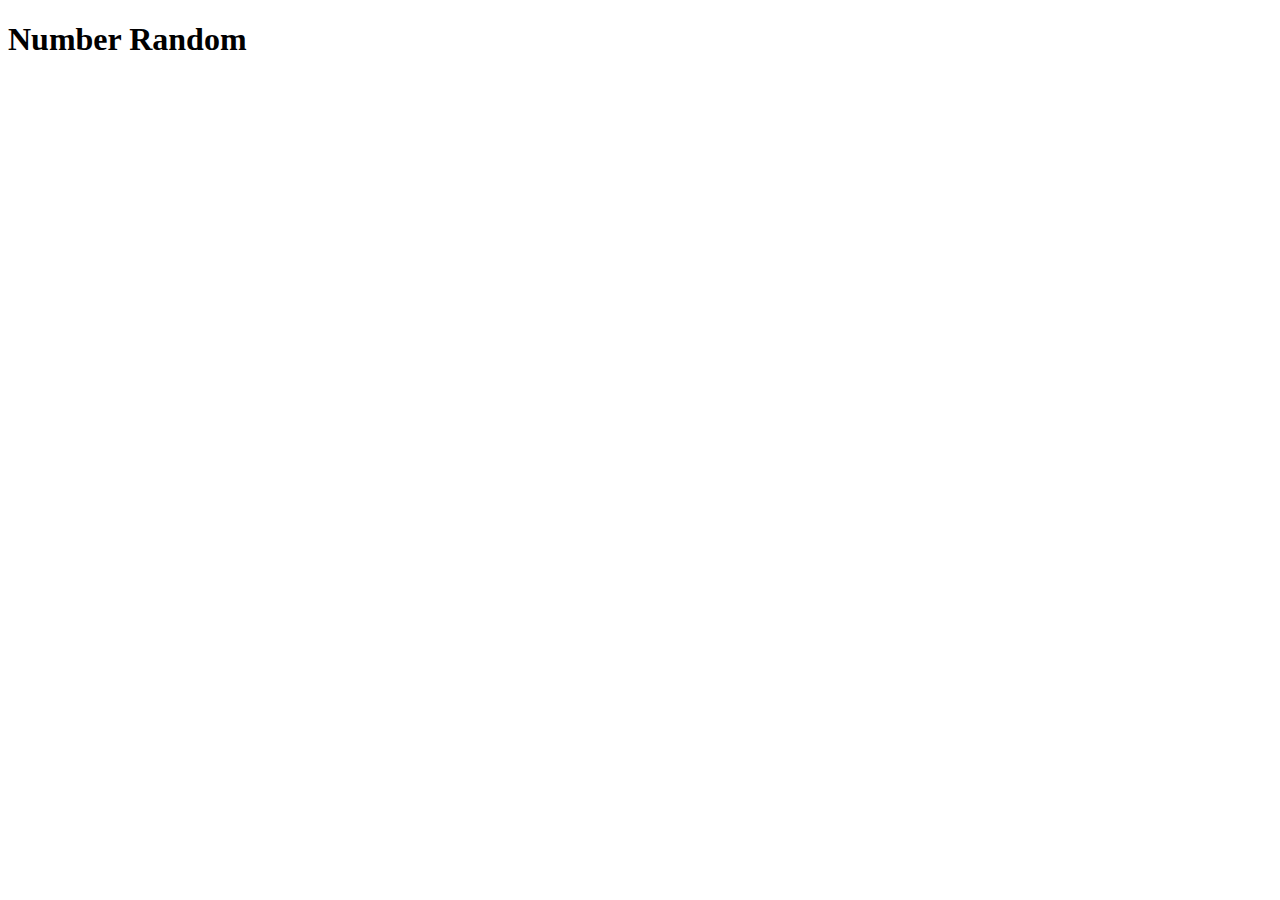
==== number-random/index.html @ bda16c39 "carpetas iniciales de number-random" ====
<!DOCTYPE html>
<html lang="en">
<head>
    <meta charset="UTF-8">
    <meta http-equiv="X-UA-Compatible" content="IE=edge">
    <meta name="viewport" content="width=device-width, initial-scale=1.0">
    <title>Number Random</title>
    <link rel="stylesheet" href="./css/style.css">
</head>
<body>
    <h1>Number Random</h1>
    <script src="./js/script.js" defer></script>
</body>
</html>
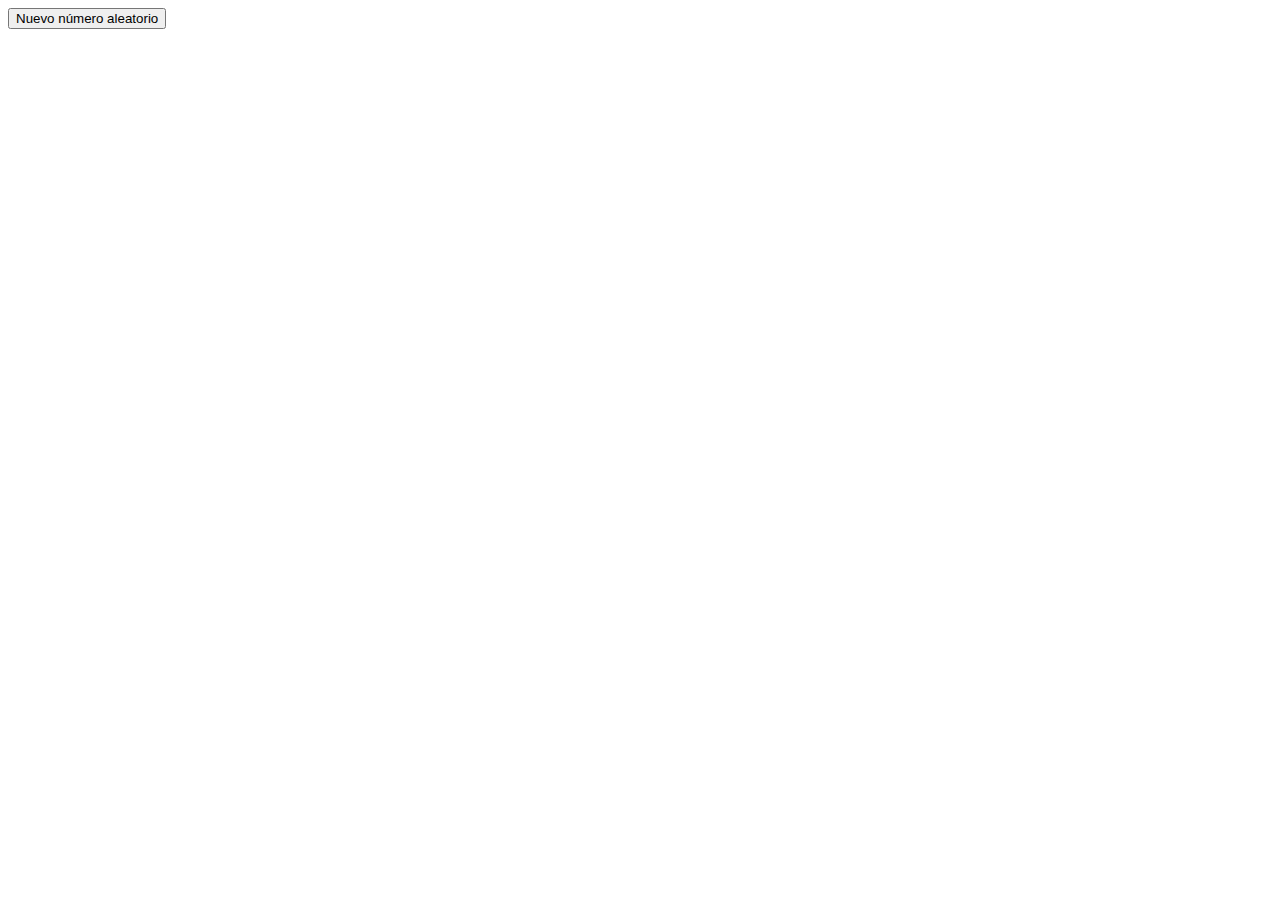
==== commit 03f486df: "generando un número aleatorio" ====
--- a/number-random/index.html
+++ b/number-random/index.html
@@ -6,9 +6,12 @@
     <meta name="viewport" content="width=device-width, initial-scale=1.0">
     <title>Number Random</title>
     <link rel="stylesheet" href="./css/style.css">
+    <script src="./js/script.js" defer></script>
 </head>
 <body>
-    <h1>Number Random</h1>
-    <script src="./js/script.js" defer></script>
+    <section class="container">
+        <div class="number_random"></div>
+        <button></button>
+    </section>
 </body>
 </html>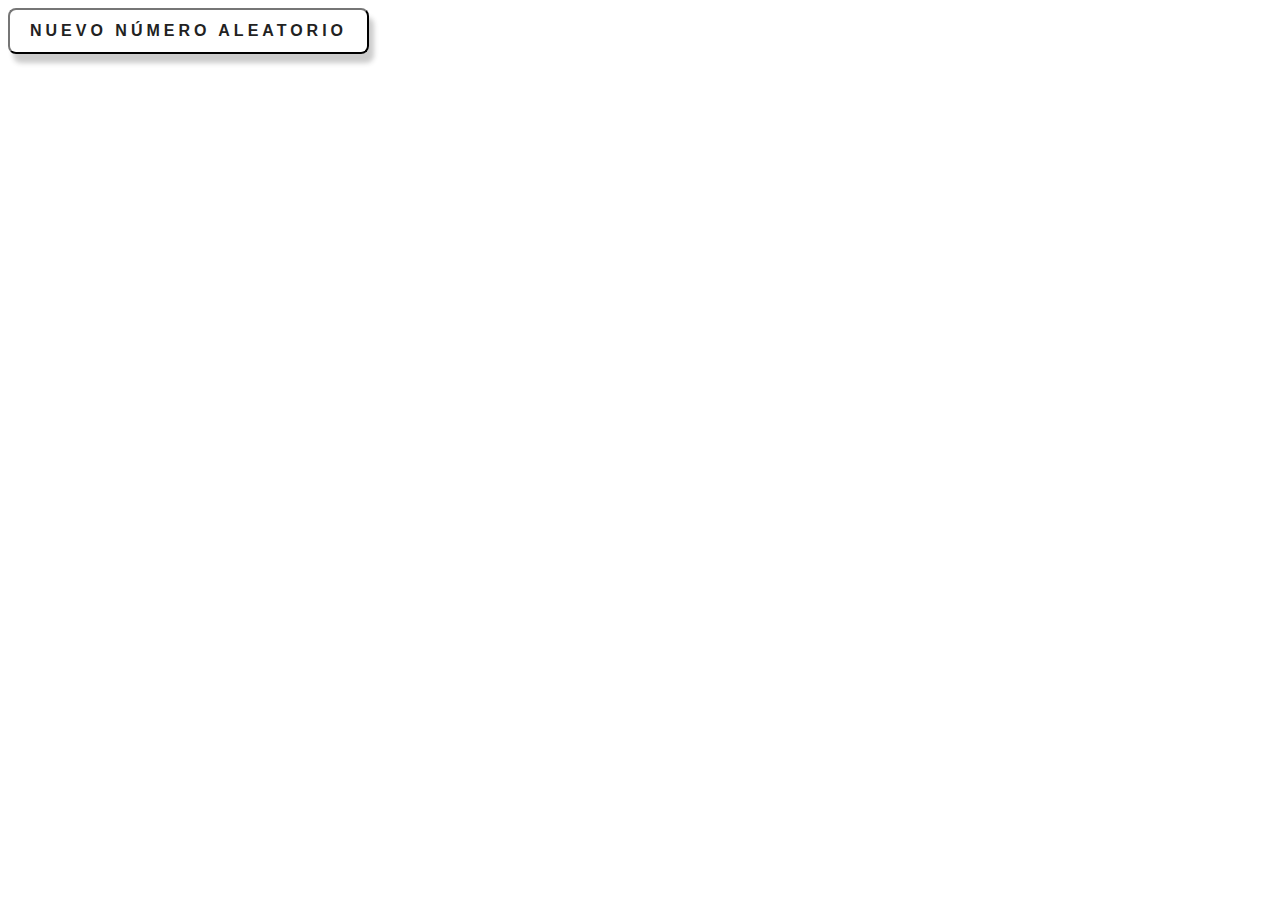
==== commit ebc54ab5: "Diseñando el boton para generar numero aleatorio" ====
--- a/number-random/index.html
+++ b/number-random/index.html
@@ -10,8 +10,8 @@
 </head>
 <body>
     <section class="container">
-        <div class="number_random"></div>
-        <button></button>
+        <div class="listNumberRandom"></div>
+        <button class="btn"></button>
     </section>
 </body>
 </html>--- a/number-random/css/style.css
+++ b/number-random/css/style.css
@@ -0,0 +1,27 @@
+:root {
+    --ff--primary: 'Roboto', sans-serif;
+    --clr-black: #222222;
+    --clr-white: #ffffff;
+    --radius: 0.5rem;
+    --spacing: 0.25rem;
+}
+
+.btn {
+    background: transparent;
+    border-radius: var(--radius);
+    border-color: var(--clr-black);
+    box-shadow: 5px 9px 5px #2222223b;
+    color: var(--clr-black);
+    cursor: pointer;
+    font-family: var(--ff--primary);
+    font-size: 1rem;
+    font-weight: 900;
+    padding: 0.75rem 1.25rem;
+    letter-spacing: var(--spacing);
+    text-transform: uppercase;
+}
+
+.btn:hover {
+    background: var(--clr-black);
+    color: var(--clr-white);
+}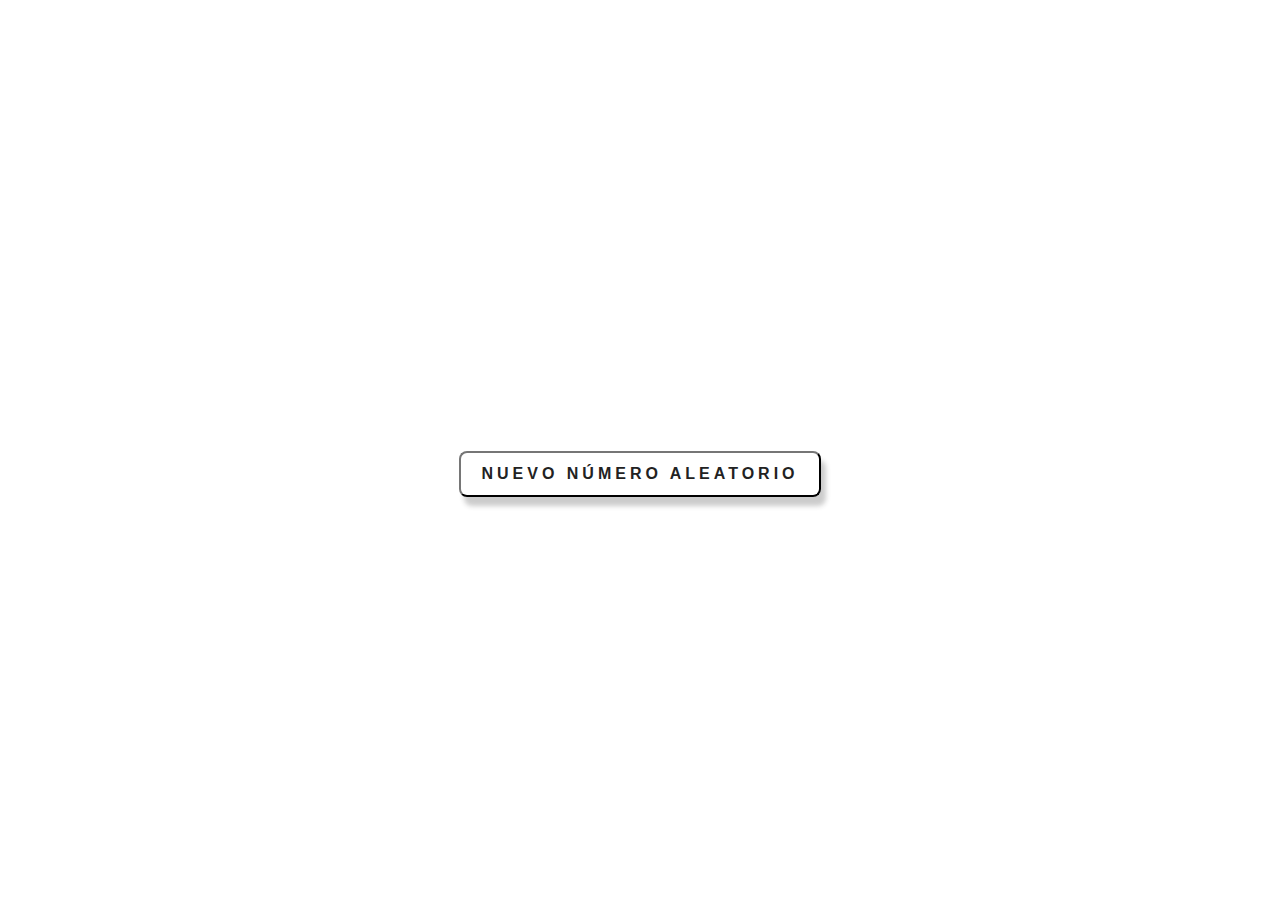
==== commit 15b09024: "Creando estilos" ====
--- a/number-random/index.html
+++ b/number-random/index.html
@@ -10,7 +10,8 @@
 </head>
 <body>
     <section class="container">
-        <div class="listNumberRandom"></div>
+        <div class="listNumberRandom">
+        </div>
         <button class="btn"></button>
     </section>
 </body>
--- a/number-random/css/style.css
+++ b/number-random/css/style.css
@@ -1,9 +1,89 @@
 :root {
-    --ff--primary: 'Roboto', sans-serif;
+    /* 
+    --clr-primary-1: hsl(205, 86%, 17%);
+    --clr-primary-2: hsl(205, 77%, 27%);
+    --clr-primary-3: hsl(205, 72%, 37%);
+    --clr-primary-4: hsl(205, 63%, 48%);
+    --clr-primary-5: hsl(205, 78%, 60%);
+    --clr-primary-6: hsl(205, 89%, 70%);
+    --clr-primary-7: hsl(205, 90%, 76%);
+    --clr-primary-8: hsl(205, 86%, 81%);
+    --clr-primary-9: hsl(205, 90%, 88%);
+    --clr-primary-10: hsl(205, 100%, 96%);
+    --clr-grey-1: hsl(209, 61%, 16%);
+    --clr-grey-2: hsl(211, 39%, 23%);
+    --clr-grey-3: hsl(209, 34%, 30%);
+    --clr-grey-4: hsl(209, 28%, 39%);
+    --clr-grey-5: hsl(210, 22%, 49%);
+    --clr-grey-6: hsl(209, 23%, 60%);
+    --clr-grey-7: hsl(211, 27%, 70%);
+    --clr-grey-8: hsl(210, 31%, 80%);
+    --clr-grey-9: hsl(212, 33%, 89%);
+    --clr-grey-10: hsl(206, 33%, 96%);
+    --clr-white: #fff;
+    --clr-red-dark: hsl(360, 67%, 44%);
+    --clr-red-light: hsl(360, 71%, 66%);
+    --clr-green-dark: hsl(125, 67%, 44%);
+    --clr-green-light: hsl(125, 71%, 66%);
+    --clr-black: #222;
+    --ff-primary: "Roboto", sans-serif;
+    --ff-secondary: "Open Sans", sans-serif;
+    --transition: all 0.3s linear;
+    --spacing: 0.25rem;
+    --radius: 0.5rem;
+    --light-shadow: 0 5px 15px rgba(0, 0, 0, 0.1);
+    --dark-shadow: 0 5px 15px rgba(0, 0, 0, 0.2);
+    --max-width: 1170px;
+    --fixed-width: 620px;
+    */
+    --ff-primary: 'Roboto', sans-serif;
+    --ff-secondary: "Open Sans", sans-serif;
     --clr-black: #222222;
     --clr-white: #ffffff;
     --radius: 0.5rem;
     --spacing: 0.25rem;
+    --font-bold-900: 900;
+}
+
+body {
+    font-family: var(--ff-primary);
+}
+
+section {
+    height: 100vh;
+}
+
+.container {
+    width: 80%;
+    margin: auto;
+    display: flex;
+    align-items: center;
+    flex-direction: column;
+    justify-content: center;
+}
+
+.listNumberRandom {
+    display: flex;
+    justify-content: center;
+    align-items: center;
+    flex-wrap: wrap;
+    margin: 1rem;
+}
+
+.listNumberRandom span {
+    font-size: 3rem;
+    font-weight: var(--font-bold-900);
+    margin: 1rem;
+    padding: 0.4em;
+    width: 1em;
+    height: 1em;
+    border-radius: 50%;
+    box-shadow: 3px 5x 5px #2222223b;
+    background: var(--clr-black);
+    color: var(--clr-white);
+    display: flex;
+    justify-content: center;
+    align-items: center;
 }
 
 .btn {
@@ -13,10 +93,11 @@
     box-shadow: 5px 9px 5px #2222223b;
     color: var(--clr-black);
     cursor: pointer;
-    font-family: var(--ff--primary);
+    font-family: var(--ff-primary);
     font-size: 1rem;
-    font-weight: 900;
+    font-weight: var(--font-bold-900);
     padding: 0.75rem 1.25rem;
+    display: inline-block;
     letter-spacing: var(--spacing);
     text-transform: uppercase;
 }
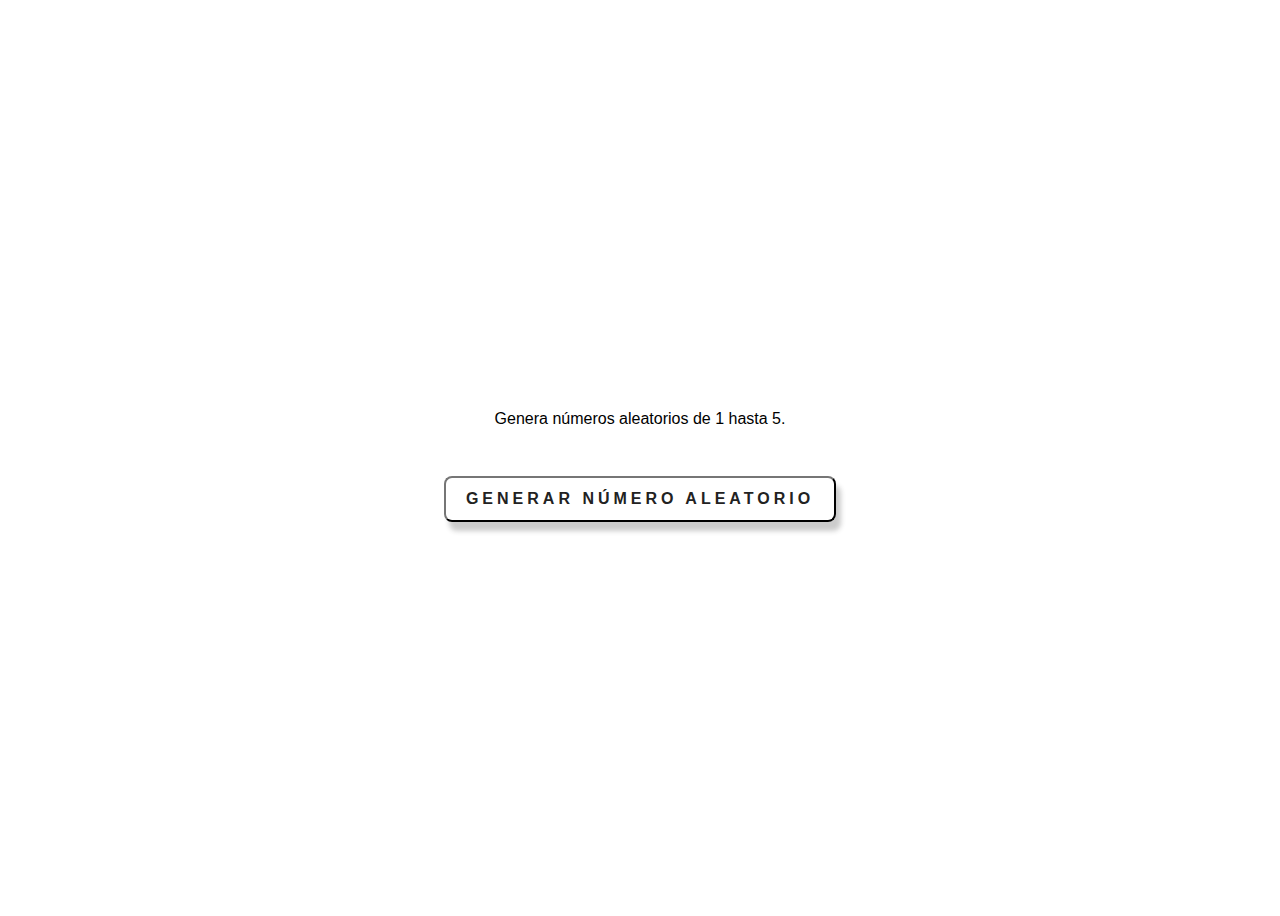
==== commit 7055c822: "Definiendo cantidad maxima de numeros aleatorios" ====
--- a/number-random/index.html
+++ b/number-random/index.html
@@ -10,9 +10,8 @@
 </head>
 <body>
     <section class="container">
-        <div class="listNumberRandom">
-        </div>
-        <button class="btn"></button>
+        <p class="description"></p>
+        <div class="listNumberRandom"></div>
     </section>
 </body>
 </html>--- a/number-random/css/style.css
+++ b/number-random/css/style.css
@@ -1,45 +1,9 @@
 :root {
-    /* 
-    --clr-primary-1: hsl(205, 86%, 17%);
-    --clr-primary-2: hsl(205, 77%, 27%);
-    --clr-primary-3: hsl(205, 72%, 37%);
-    --clr-primary-4: hsl(205, 63%, 48%);
-    --clr-primary-5: hsl(205, 78%, 60%);
-    --clr-primary-6: hsl(205, 89%, 70%);
-    --clr-primary-7: hsl(205, 90%, 76%);
-    --clr-primary-8: hsl(205, 86%, 81%);
-    --clr-primary-9: hsl(205, 90%, 88%);
-    --clr-primary-10: hsl(205, 100%, 96%);
-    --clr-grey-1: hsl(209, 61%, 16%);
-    --clr-grey-2: hsl(211, 39%, 23%);
-    --clr-grey-3: hsl(209, 34%, 30%);
-    --clr-grey-4: hsl(209, 28%, 39%);
-    --clr-grey-5: hsl(210, 22%, 49%);
-    --clr-grey-6: hsl(209, 23%, 60%);
-    --clr-grey-7: hsl(211, 27%, 70%);
-    --clr-grey-8: hsl(210, 31%, 80%);
-    --clr-grey-9: hsl(212, 33%, 89%);
-    --clr-grey-10: hsl(206, 33%, 96%);
-    --clr-white: #fff;
-    --clr-red-dark: hsl(360, 67%, 44%);
-    --clr-red-light: hsl(360, 71%, 66%);
-    --clr-green-dark: hsl(125, 67%, 44%);
-    --clr-green-light: hsl(125, 71%, 66%);
-    --clr-black: #222;
-    --ff-primary: "Roboto", sans-serif;
-    --ff-secondary: "Open Sans", sans-serif;
-    --transition: all 0.3s linear;
-    --spacing: 0.25rem;
-    --radius: 0.5rem;
-    --light-shadow: 0 5px 15px rgba(0, 0, 0, 0.1);
-    --dark-shadow: 0 5px 15px rgba(0, 0, 0, 0.2);
-    --max-width: 1170px;
-    --fixed-width: 620px;
-    */
     --ff-primary: 'Roboto', sans-serif;
     --ff-secondary: "Open Sans", sans-serif;
     --clr-black: #222222;
     --clr-white: #ffffff;
+    --clr-green: #2ed550;
     --radius: 0.5rem;
     --spacing: 0.25rem;
     --font-bold-900: 900;
@@ -105,4 +69,14 @@
 .btn:hover {
     background: var(--clr-black);
     color: var(--clr-white);
+}
+
+.messageFinal {
+    font-size: 1rem;
+    padding: 1em;
+    border-radius: var(--radius);
+    text-transform: uppercase;
+    font-weight: var(--font-bold-900);
+    letter-spacing: var(--spacing);
+    background: var(--clr-green);
 }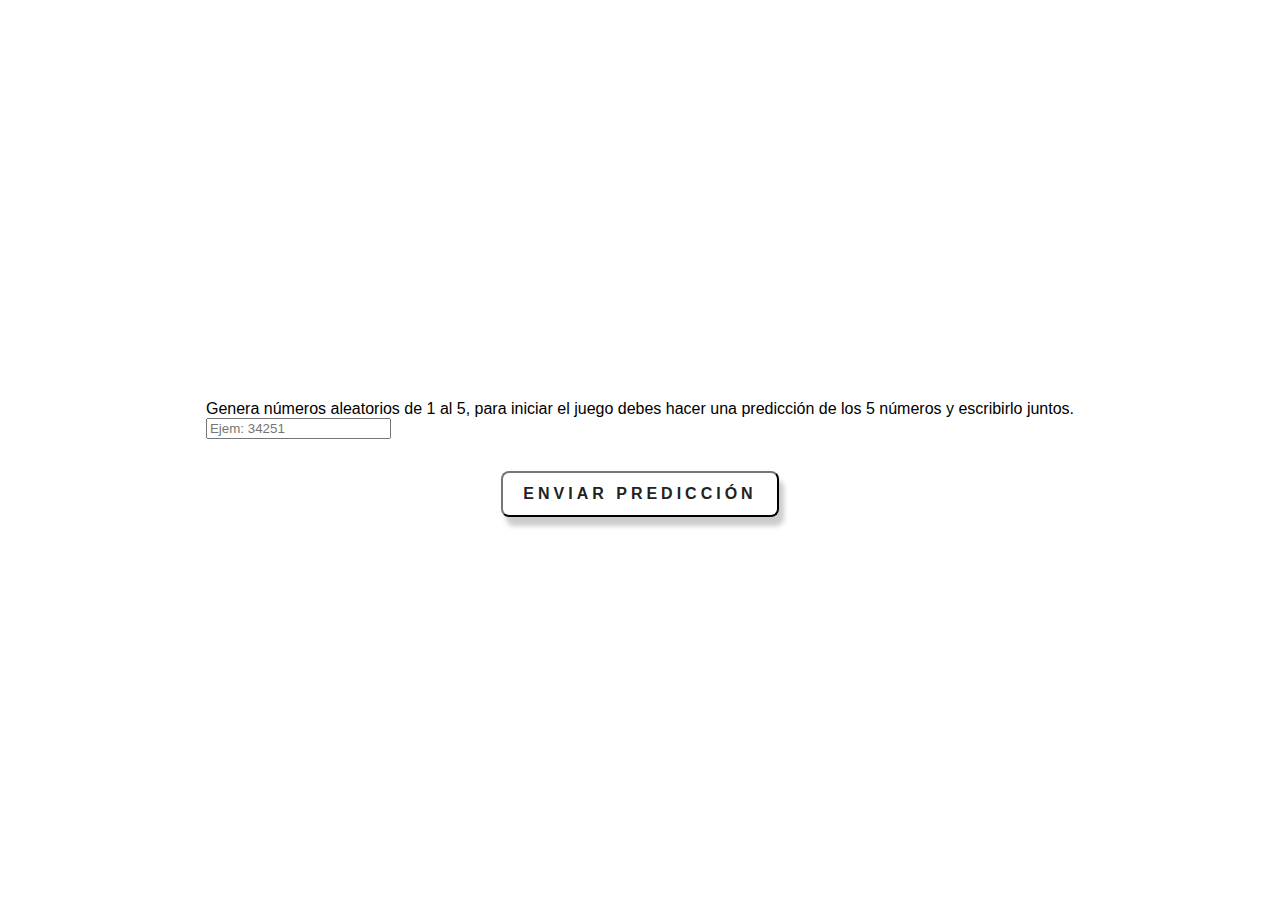
==== commit 6574e090: "Generando predicciones de números" ====
--- a/number-random/index.html
+++ b/number-random/index.html
@@ -7,10 +7,12 @@
     <title>Number Random</title>
     <link rel="stylesheet" href="./css/style.css">
     <script src="./js/script.js" defer></script>
+    <script src="./js/data.js"></script>
 </head>
 <body>
     <section class="container">
-        <p class="description"></p>
+        <div class="description"></div>
+        <div class="listNumberPrediction"></div>
         <div class="listNumberRandom"></div>
     </section>
 </body>
--- a/number-random/css/style.css
+++ b/number-random/css/style.css
@@ -4,6 +4,8 @@
     --clr-black: #222222;
     --clr-white: #ffffff;
     --clr-green: #2ed550;
+    --clr-warning: #d5c62e;
+    --clr-danger: #d52e4d;
     --radius: 0.5rem;
     --spacing: 0.25rem;
     --font-bold-900: 900;
@@ -71,12 +73,19 @@
     color: var(--clr-white);
 }
 
-.messageFinal {
+.message {
     font-size: 1rem;
     padding: 1em;
     border-radius: var(--radius);
     text-transform: uppercase;
     font-weight: var(--font-bold-900);
     letter-spacing: var(--spacing);
-    background: var(--clr-green);
+}
+
+.warning {
+    background: var(--clr-warning);
+}
+
+.danger {
+    background: var(--clr-danger);
 }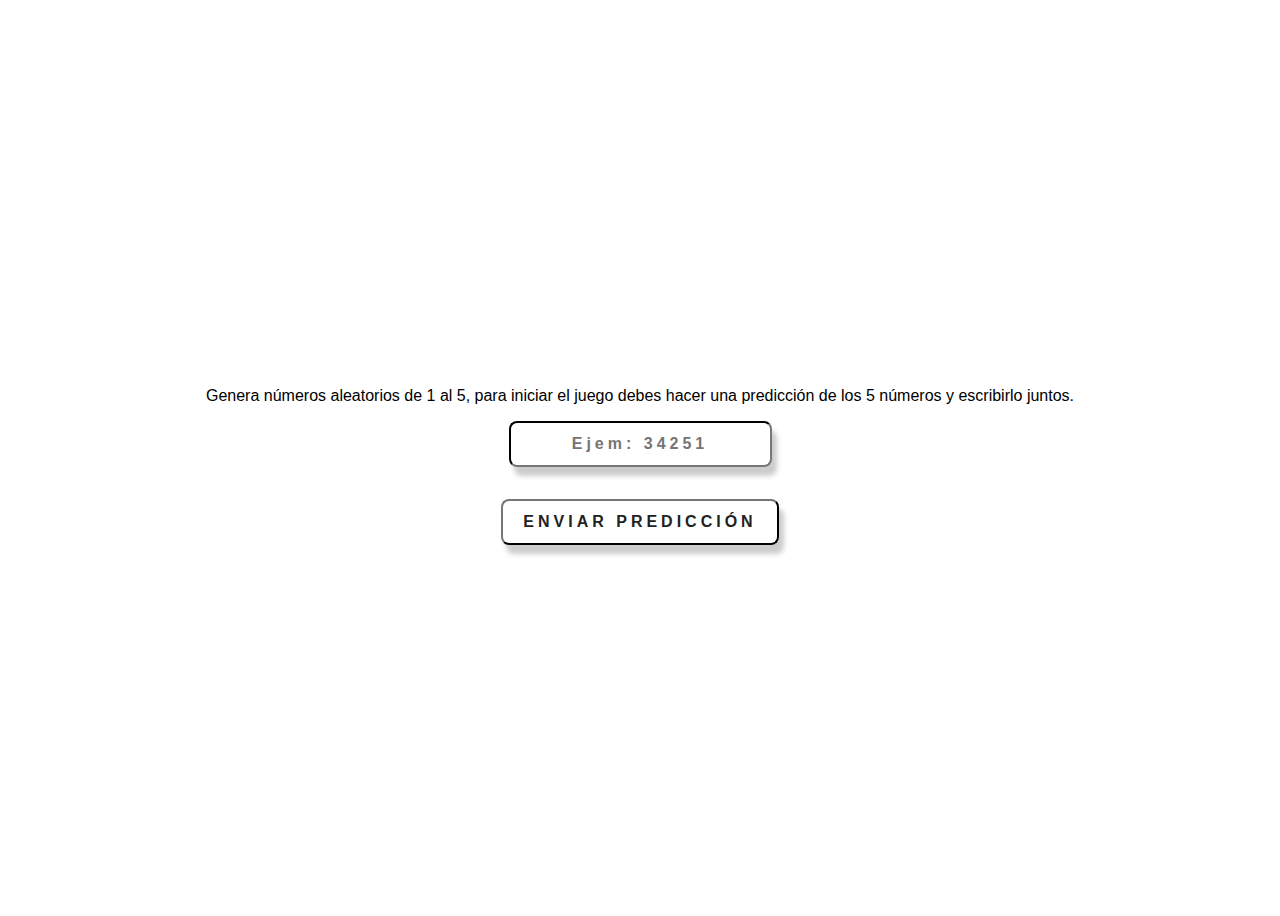
==== commit 27f18103: "Secuencia de juego completado" ====
--- a/number-random/index.html
+++ b/number-random/index.html
@@ -7,13 +7,8 @@
     <title>Number Random</title>
     <link rel="stylesheet" href="./css/style.css">
     <script src="./js/script.js" defer></script>
-    <script src="./js/data.js"></script>
 </head>
 <body>
-    <section class="container">
-        <div class="description"></div>
-        <div class="listNumberPrediction"></div>
-        <div class="listNumberRandom"></div>
-    </section>
+    <section class="container"></section>
 </body>
 </html>--- a/number-random/css/style.css
+++ b/number-random/css/style.css
@@ -3,9 +3,10 @@
     --ff-secondary: "Open Sans", sans-serif;
     --clr-black: #222222;
     --clr-white: #ffffff;
-    --clr-green: #2ed550;
-    --clr-warning: #d5c62e;
-    --clr-danger: #d52e4d;
+    --clr-red: #EB5353;
+    --clr-yellow: #F9D923;
+    --clr-green: #36AE7C;
+    --clr-blue: #187498;
     --radius: 0.5rem;
     --spacing: 0.25rem;
     --font-bold-900: 900;
@@ -23,20 +24,37 @@
     width: 80%;
     margin: auto;
     display: flex;
+    flex-direction: column;
+    flex-wrap: nowrap;
+    align-content: center;
+    justify-content: center;
     align-items: center;
-    flex-direction: column;
-    justify-content: center;
 }
 
-.listNumberRandom {
+.containerNumber {
+    display: flex;
+    flex-wrap: wrap;
+    justify-content: center;
+    align-items: center;
+    margin: 1rem;
+}
+
+#listNumberPrediction span {
+    font-size: 2rem;
+    font-weight: var(--font-bold-900);
+    margin: 1rem;
+    padding: 0.4em;
+    width: 3em;
+    height: 1em;
+    border-radius: 50%;
+    background: var(--clr-black);
+    color: var(--clr-white);
     display: flex;
     justify-content: center;
     align-items: center;
-    flex-wrap: wrap;
-    margin: 1rem;
 }
 
-.listNumberRandom span {
+#listNumberRandom span {
     font-size: 3rem;
     font-weight: var(--font-bold-900);
     margin: 1rem;
@@ -50,6 +68,19 @@
     display: flex;
     justify-content: center;
     align-items: center;
+}
+
+input {
+    border-radius: var(--radius);
+    border-color: var(--clr-black);
+    box-shadow: 5px 9px 5px #2222223b;
+    color: var(--clr-black);
+    font-family: var(--ff-primary);
+    font-size: 1rem;
+    font-weight: var(--font-bold-900);
+    padding: 0.75rem 1.25rem;
+    letter-spacing: var(--spacing);
+    text-align: center;
 }
 
 .btn {
@@ -82,10 +113,22 @@
     letter-spacing: var(--spacing);
 }
 
-.warning {
-    background: var(--clr-warning);
+.yellow {
+    background: var(--clr-yellow);
 }
 
-.danger {
-    background: var(--clr-danger);
+.red {
+    background: var(--clr-red);
+}
+
+.blue {
+    background: var(--clr-blue);
+}
+
+.green {
+    background: var(--clr-green);
+}
+
+.black {
+    background: var(--clr-black);
 }